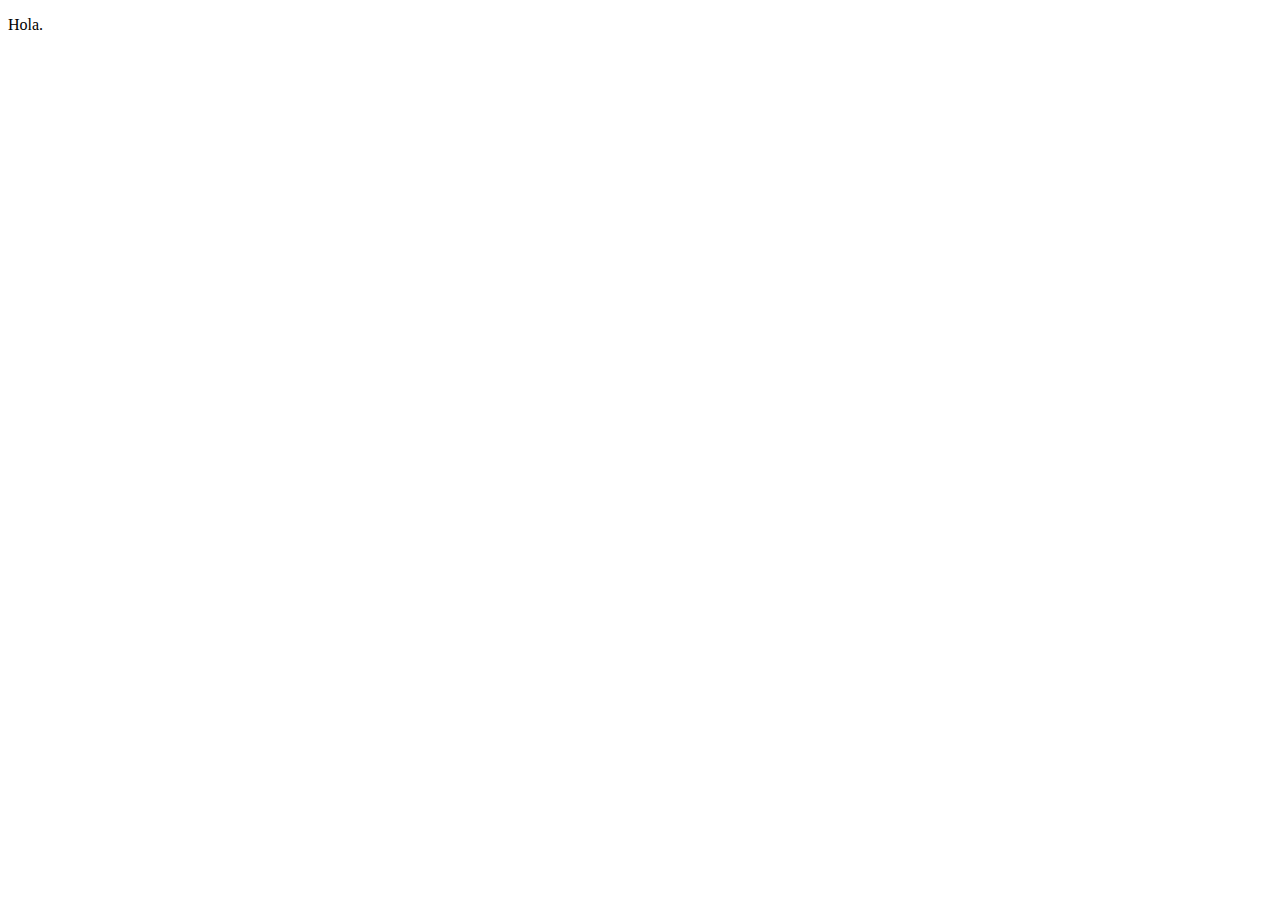
==== index.html @ 7c5d32ec "index.html" ====
<!DOCTYPE html>
  <html long="en">
    <head>
      <meta charset="UTF-8">
      <meta name="ª" content="width=device-width, initial-scale=1.0">
      <title>Document</title>
    </head>
    <body>
      <p>Hola.</p>
    </body>
  </html>
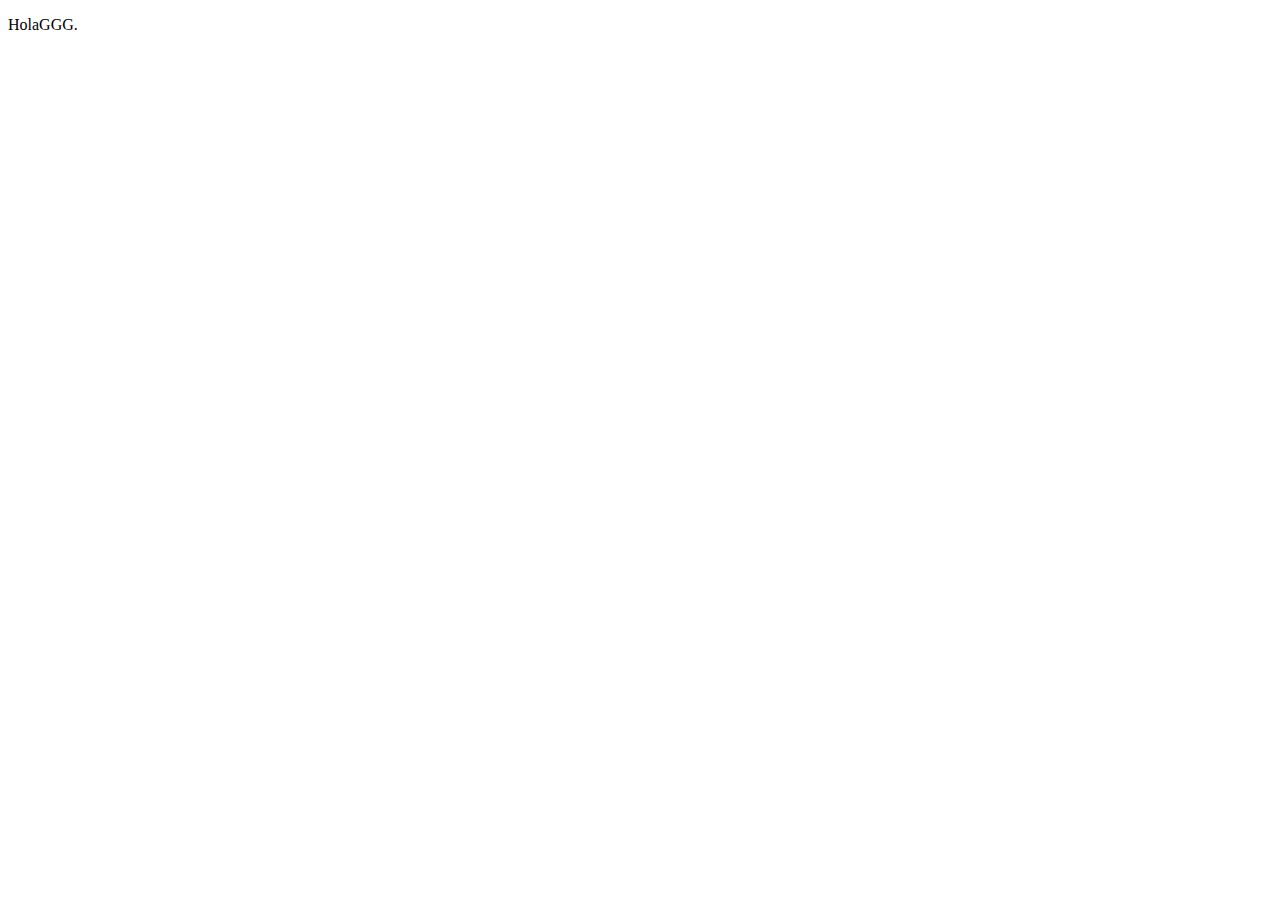
==== commit b3135a8e: "Update index.html" ====
--- a/index.html
+++ b/index.html
@@ -6,6 +6,6 @@
       <title>Document</title>
     </head>
     <body>
-      <p>Hola.</p>
+      <p>HolaGGG.</p>
     </body>
   </html>
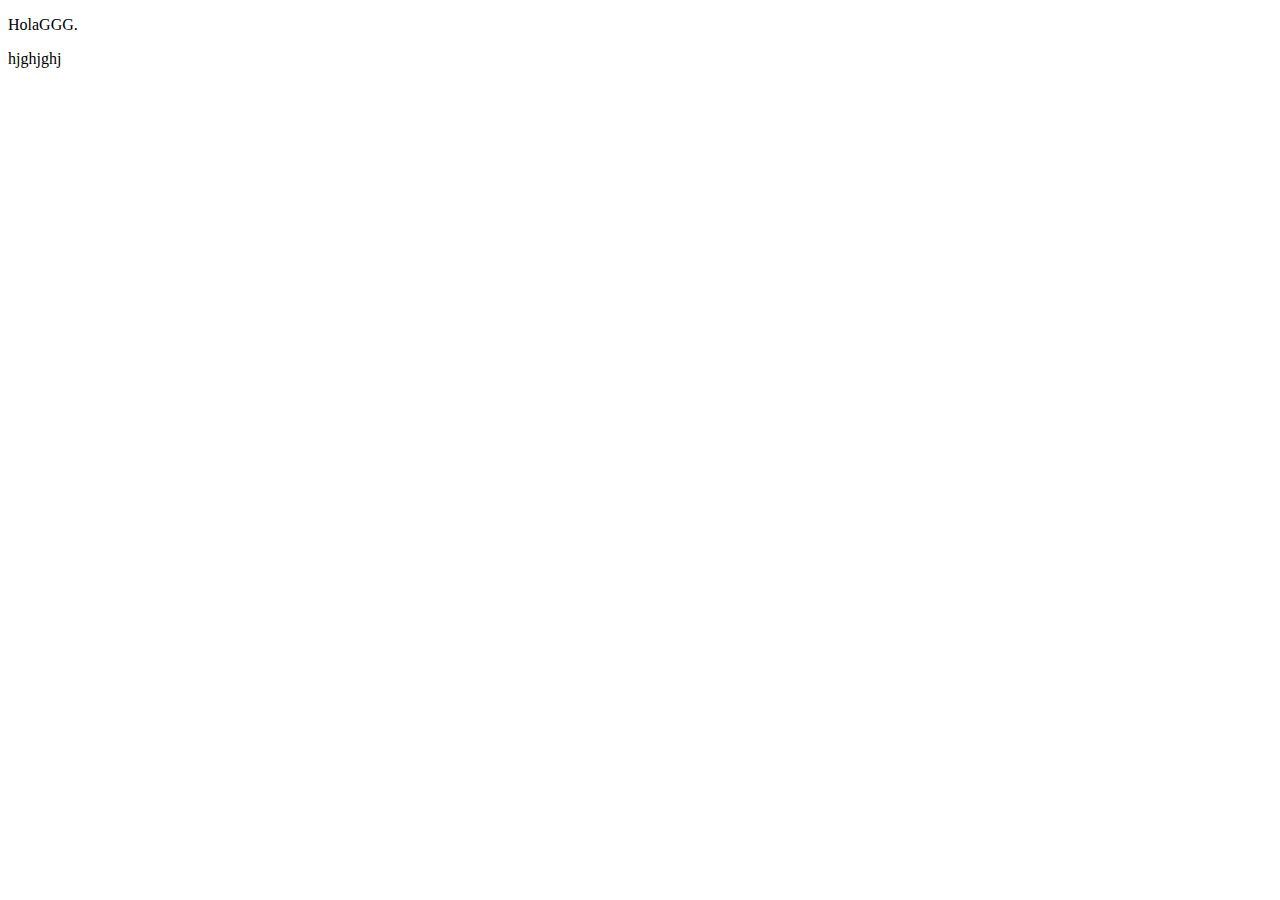
==== commit cf17c207: "comit1" ====
--- a/index.html
+++ b/index.html
@@ -7,5 +7,6 @@
     </head>
     <body>
       <p>HolaGGG.</p>
+      <p>hjghjghj</p>
     </body>
   </html>
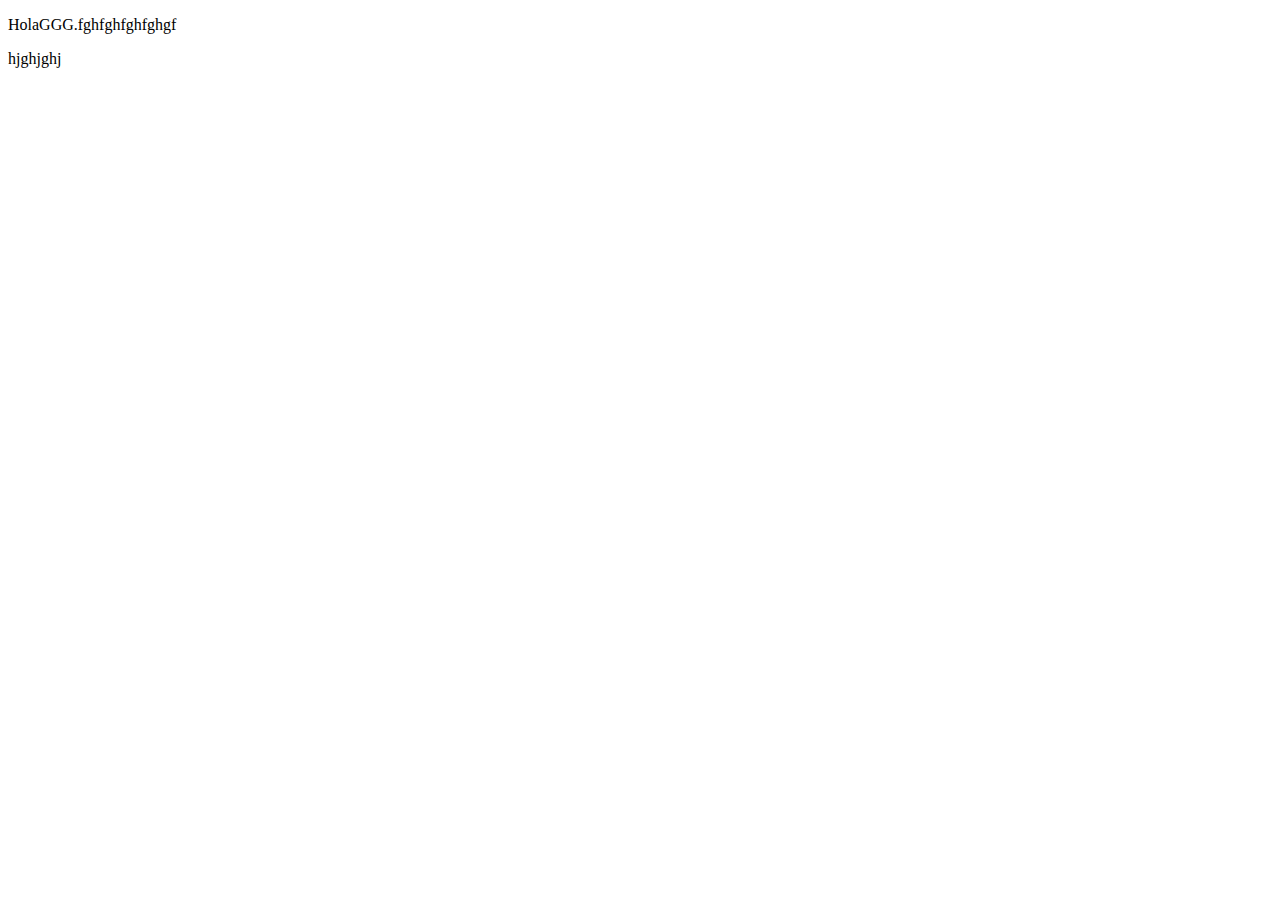
==== commit 7559cbbc: "fghfghfgh" ====
--- a/index.html
+++ b/index.html
@@ -6,7 +6,7 @@
       <title>Document</title>
     </head>
     <body>
-      <p>HolaGGG.</p>
+      <p>HolaGGG.fghfghfghfghgf</p>
       <p>hjghjghj</p>
-    </body>
+     </body>
   </html>
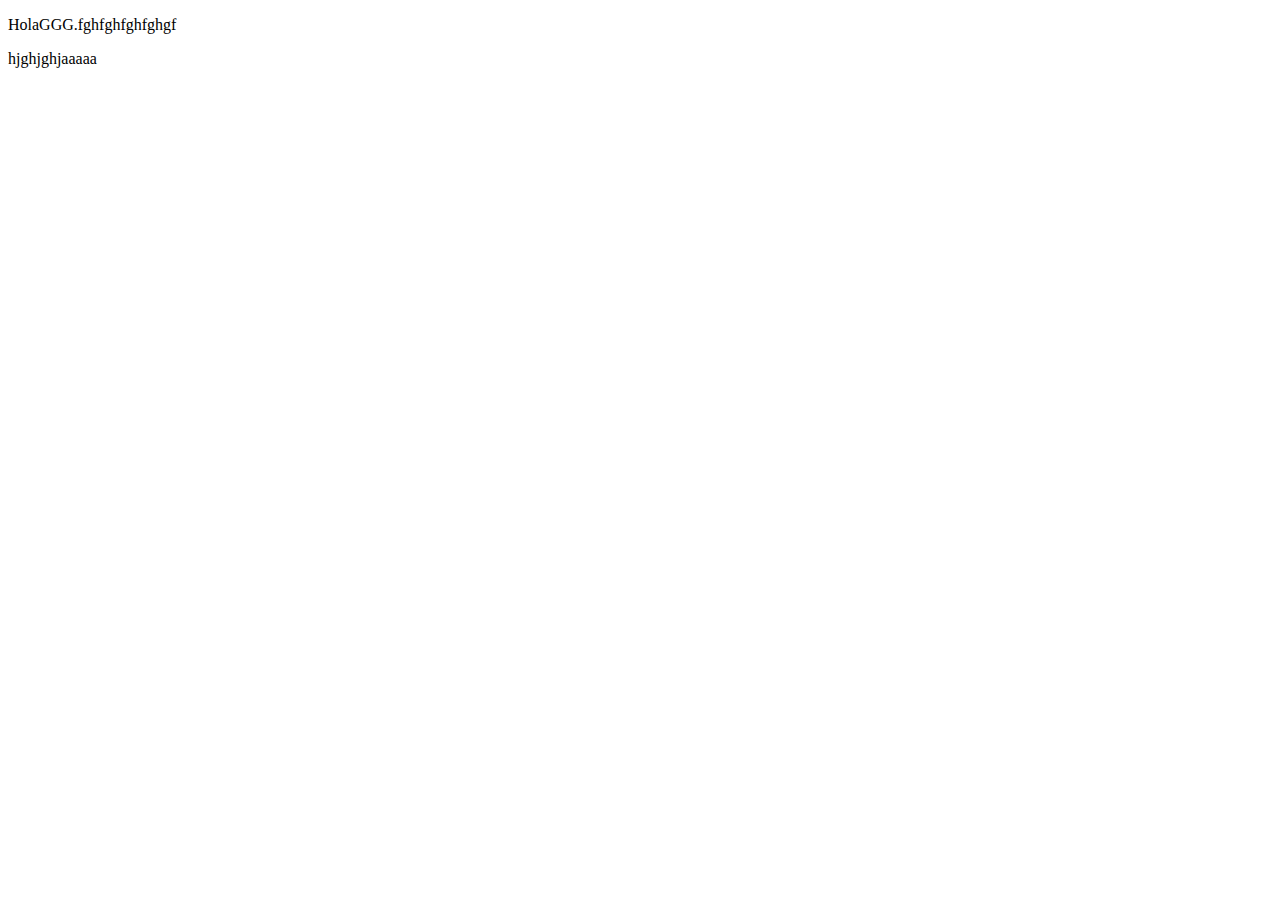
==== commit 12e6137e: "asdf" ====
--- a/index.html
+++ b/index.html
@@ -7,6 +7,6 @@
     </head>
     <body>
       <p>HolaGGG.fghfghfghfghgf</p>
-      <p>hjghjghj</p>
+      <p>hjghjghjaaaaa</p>
      </body>
   </html>
